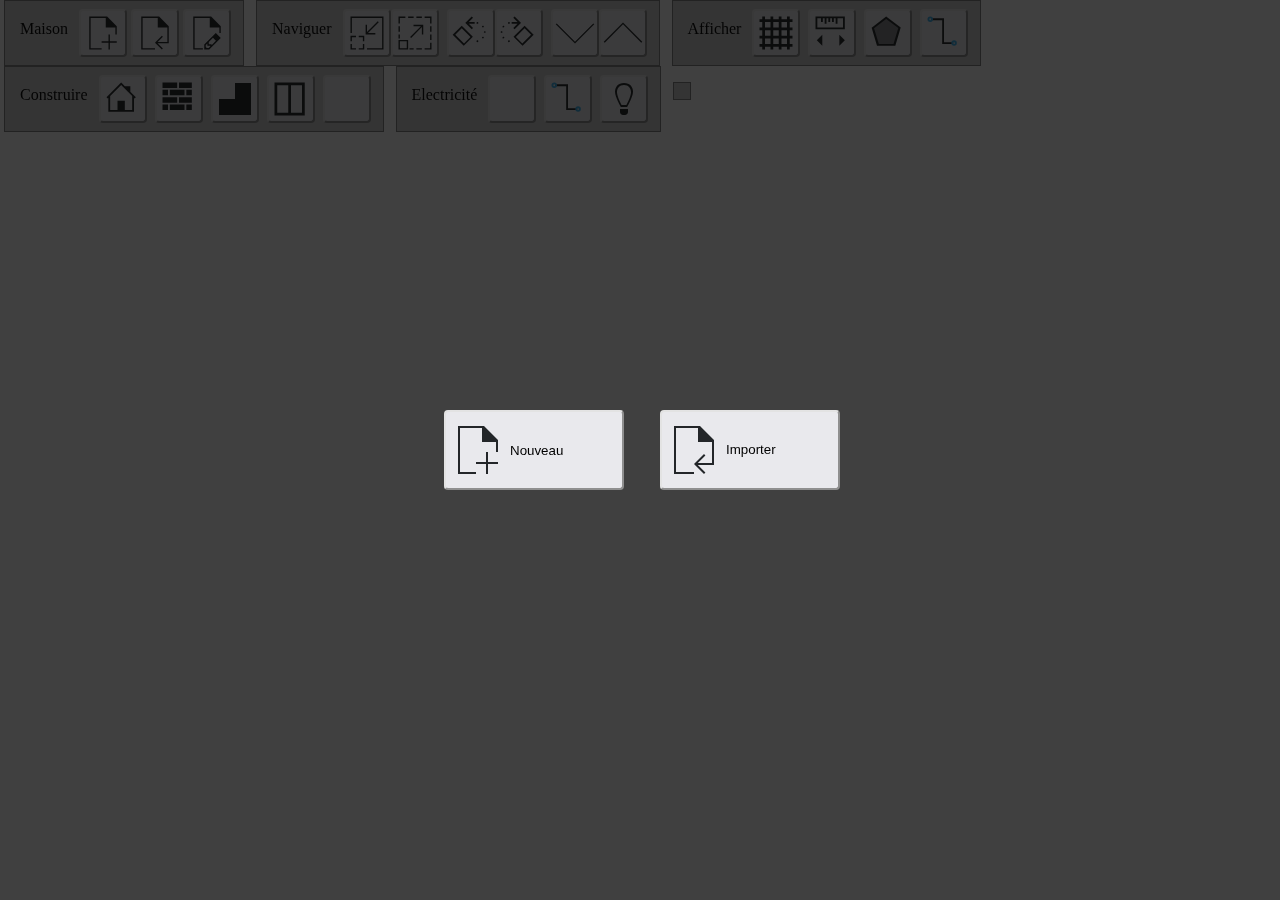
==== index.html @ d5105ff6 "v 0.1.0 initial push" ====
<!DOCTYPE html><html>
  <head>
    <meta http-equiv="Content-Type" content="text/html; charset=utf-8">
    <link rel="stylesheet" type="text/css" href="css/ihm.css">
    <link rel="stylesheet" type="text/css" href="css/textures.css">
    <link rel="stylesheet" type="text/css" href="css/plugs.css" title="plugs">
    <title>Plan maison</title>
    <script type="text/javascript" src="scripts/textures.js"></script>
    <script type="text/javascript" src="scripts/ihm.js"></script>
    <script type="text/javascript" src="scripts/draw.js"></script>
    <script type="text/javascript" src="scripts/floors.js"></script>
    <script type="text/javascript" src="scripts/walls.js"></script>
    <script type="text/javascript" src="scripts/rooms.js"></script>
    <script type="text/javascript" src="scripts/doors.js"></script>
    <script type="text/javascript" src="scripts/stairs.js"></script>
    <script type="text/javascript" src="scripts/plugs.js"></script>
    <script type="text/javascript" src="scripts/cables.js"></script>
    <script type="text/javascript" src="scripts/circuit.js"></script>
  </head>
  <body onload="init()" style="margin:0">
    <div class="load">
      <button class="new hide" title="Nouvelle maison" onclick="newHouse()">Nouveau</button>
      <label class="import hide" title="Importer d'un fichier">Importer<input id="upload" type="file" accept=".json,application/json" onchange="uploadHouse(event)"></label>
    </div>
    <div class="tools">
      <div class="block">
        <h1>Maison</h1>
        <button class="new" title="Nouvelle maison" onclick="newHouse()"></button>
        <label class="import" title="Importer d'un fichier"><input id="upload" type="file" accept=".json,application/json" onchange="uploadHouse(event)"></label>
        <div class="block local" title="Ouvrir" onclick="displHouseBloc(this)">
          <span class="hide">
            <select size="1" onchange="loadHouse(this.value)"></select>
            <button class="mini edit" title="Renommer" onclick="editHouse(document.querySelector('div.block.local select').value)"></button>
            <button class="mini export" title="Exporter dans un fichier" onclick="downloadHouse(document.querySelector('div.block.local select').value)"></button>
            <button class="mini delete" title="Supprimer cette maison" onclick="delHouse(document.querySelector('div.block.local select').value)"></button>
          </span>
        </div>
    </div>
    <div class="block">
      <h1>Naviguer</h1>
      <button class="zoomOut" title="Dézoomer" onclick="setZoom(zoom - .1)"></button>
      <button class="zoomIn" title="Zoomer" onclick="setZoom(zoom + .1)"></button>
      <button class="rotateL" title="Rotation anti-horaire" onclick="toggleRotation(-1)"></button>
      <button class="rotateR" title="Rotation horaire" onclick="toggleRotation(1)"></button>
      <button class="down" title="Passer à l'étage inférieur" onclick="down()"></button>
      <button class="up" title="Passer à l'étage supérieur" onclick="up()"></button>
    </div>
    <div class="block">
        <h1>Afficher</h1>
        <button class="grid" onclick="toggleGrid()" title="Afficher la grille"></button>
        <button class="side" onclick="toggleSide()" title="Afficher les cotes"></button>
        <button class="floorArea" onclick="toggleFloorArea()" title="Afficher les surfaces"></button>
        <button class="wire" onclick="toggleWire()" title="Afficher les gaines"></button>
    </div>
    <div class="block">
        <h1>Construire</h1>
        <div class="block etages" title="Construire les étages" onclick="displToolFloor()">
            <span id="etage" class="hide">
                <select size="1" onchange="setCurrentFloor(this.options[this.selectedIndex].value)" id="setFloor"></select>
                <button class="mini add" title="Créer un nouvel étage" onclick="editFloor('')"></button>
                <button class="mini edit" title="Modifier l'étage"  onclick="editFloor(document.getElementById('setFloor').options[document.getElementById('setFloor').selectedIndex].value)"></button>
            </span>
        </div>
        <div class="block murs" title="Construire les murs" onclick="displToolWall()">
            <span id="wall" class="hide">
                <select size="1" id="selWall" required><option></option></select>
                <button class="mini add" title="Créer un nouveau mur" onclick="createWall()"></button>
                <button class="mini edit" title="Modifier le mur"  onclick="editWall(document.getElementById('selWall').options[document.getElementById('selWall').selectedIndex].value)"></button>
            </span>
        </div>
        <div class="block pieces" title="Construire les pièces" onclick="displToolRoom()">
            <span id="piece" class="hide">
                <select size="1" id="selPiece"><option></option></select>
                <button class="mini add" title="Créer une nouvelle pièce" onclick="createRoom()"></button>
                <button class="mini edit" title="Modifier la pièce"  onclick="editRoom(document.getElementById('selPiece').options[document.getElementById('selPiece').selectedIndex].value)"></button>
            </span>
        </div>
        <div class="block doors" title="Construire les ouvertures" onclick="displToolDoor()">
            <span id="doors" class="hide">
                <select size="1" id="selDoor" onchange="doorSelectedChange(this)"><option></option></select>
                <button class="mini add" title="Ajouter une ouverture" onclick="editDoor('')"></button>
                <button class="mini edit" title="Modifier une ouverture"  onclick="editDoor(document.getElementById('selDoor').options[document.getElementById('selDoor').selectedIndex].value)"></button>
            </span>
        </div>
        <div class="block stairs" title="Insérer un escalier" onclick="displToolStairs()">
            <span id="stairs" class="hide">
                <select size="1" id="selStairs"><option></option></select>
                <button class="mini add" title="Ajouter un escalier" onclick="editStairs('')"></button>
                <button class="mini edit" title="Modifier l'escalier"  onclick="editStairs(document.getElementById('selStairs').options[document.getElementById('selStairs').selectedIndex].value)"></button>
            </span>
        </div>
    </div>
    <div class="block">
        <h1>Electricité</h1>
        <div class="block prises" title="Gérer les prises électriques" onclick="toggleDisplayPlugs()">
            <span id="prise" class="hide">
                <select size="1" id="selPrise" onchange="plugSelectedChange(this)"><option value=""></option></select>
                <button class="mini add" title="Ajouter une prise" onclick="editPlug('')"></button>
                <button class="mini edit" title="Modifier une prise" onclick="if(document.getElementById('selPrise').selectedIndex>0) editPlug(document.getElementById('selPrise').options[document.getElementById('selPrise').selectedIndex].value)"></button>
                <button class="mini find" title="Localiser une prise" onclick="return setFindPrise(document.getElementById('selPrise'))"></button>
            </span>
        </div>
        <div class="block gaines" title="Gérer les gaines électriques" onclick="toggleDisplayCables()">
            <span id="gaine" class="hide">
                <select size="1" id="selGaine" onchange="cableSelectedChange(this)"><option value=""></option></select>
                <button class="mini add" title="Créer une gaine" onclick="editCable('')"></button>
                <button class="mini edit" title="Modifier une gaine" onclick="if(document.getElementById('selGaine').selectedIndex>0) editCable(document.getElementById('selGaine').options[document.getElementById('selGaine').selectedIndex].value)"></button>
            </span>
        </div>
        <div class="block circuits" title="Gérer les circuits électriques"  onclick="toggleDisplayConnections()">
            <span id="circuit" class="hide">
                <select size="1" id="selCircuit" onchange="selCircuit(this)"><option value=""></option></select>
                <button class="mini add" title="Créer un circuit" onclick="editCircuit('')"></button>
                <button class="mini edit" title="Modifier un circuit" onclick="if(document.getElementById('selCircuit').selectedIndex>0) editCircuit(document.getElementById('selCircuit').options[document.getElementById('selCircuit').selectedIndex].value)"></button>
            </span>
        </div>
    </div>
    <div class="block" id="pos"></div>
    <div id="tableau"><!--img src="img/tableaux.png"><br-->
        <form name="floors" class="hide" onreset="return hideFloor()" onsubmit="saveFloor(this);return false" action="#">
          <table width="100%">
            <tr>
              <th>Étage #</th>
              <td><input type="text" name="id" size=3 disabled></td>
            </tr>
            <tr>
              <th>Nom</th>
              <td><input type="text" name="nom" required></td>
            </tr>
            <tr>
              <th>Ordre</th>
              <td><select name="ordre" size=1 required></select></td>
            </tr>
            <tr>
              <td colspan="2" style="text-align:center"><button title="Supprimer" onclick="return delFloor()" name="delBtn" class="delete"></button> <button type="reset" title="Annuler" class="cancel"></button> <button type="submit" title="Sauver" class="save"></button></td>
            <tr>
          </table>
        </form>
        <form name="walls" class="hide" onreset="return hideWall()" onsubmit="return saveWall(this)" >
          <table width="100%">
            <tr>
              <th>Mur #</th>
              <td><input type="text" name="id" size=3 disabled></td>
            </tr>
            <tr>
              <th>Nom</th>
              <td><input type="text" name="nom" required></td>
            </tr>
            <tr>
              <th>Type</th>
              <td><select size="1" name="type" required><option value="">-</option></select></td>
            </tr>
            <tr>
              <th>Positions</th>
              <td><select size="4" name="pos" onchange="return selPos('walls')"></select><br>
              <input type="text" name="newpos" size=9  onkeyup="return updPosLetter('walls')" onchange="updPosLetter('walls')"  pattern="([0-9]*\.[0-9]+|[0-9]+)x([0-9]*\.[0-9]+|[0-9]+)">
              <button class="mini add" title="Ajouter position" onclick="return addPos('walls')"></button>
              <button class="mini delete" title="Supprimer position" onclick="return delPos('walls')"></button>
              <button class="mini mouse" title="Indiquer à la souris" onclick="getPosition.move=(x,y)=>{document.forms['walls'].elements['newpos'].value=`${x}x${y}`;updPosLetter('walls')};getPosition.click=null;return false"></button></td>
            </tr>
            <tr>
              <td colspan="2" style="text-align:center"><button title="Supprimer" onclick="return delWall()" name="delBtn" class="delete"></button> <button type="reset" title="Annuler" class="cancel"></button> <button type="submit" title="Sauver" class="save"></button></td>
            <tr>
          </table>
        </form>
         <form name="room" class="hide" onreset="return hideRoom()" onsubmit="return saveRoom(this)">
          <table width="100%">
            <tr>
              <th>O #</th>
              <td><input type="text" name="id" size=3 disabled></td>
            </tr>
            <tr>
              <th>Nom</th>
              <td><input type="text" name="nom" required></td>
            </tr>
            <tr>
              <th>Type</th>
              <td><select size="1" name="type" required><option value="">-</option></select></td>
            </tr>
            <tr>
              <th>Positions</th>
              <td><select size="4" name="pos" onchange="return selPos('room')"></select><br>
              <input type="text" name="newpos" size=9 onchange="return selPos('room')" onkeyup="updPosLetter('room')"  pattern="([0-9]*\.[0-9]+|[0-9]+)x([0-9]*\.[0-9]+|[0-9]+)">
              <button class="mini add" title="Ajouter position" onclick="return addPos('room')"></button>
              <button class="mini delete" title="Supprimer position" onclick="return delPos('room')"></button>
              <button class="mini mouse" title="Indiquer à la souris" onclick="getPosition.move=(x,y)=>{document.forms['room'].elements['newpos'].value=`${x}x${y}`;updPosLetter('room')};getPosition.click=null;return false"></button></td>
            </tr>
            <tr>
              <td colspan="2" style="text-align:center"><button title="Supprimer" onclick="return delRoom()" name="delBtn" class="delete"></button> <button type="reset" title="Annuler" class="cancel"></button> <button type="submit" title="Sauver" class="save"></button></td>
            <tr>
          </table>
        </form>
         <form name="doors" class="hide" onreset="return hideDoor()" onsubmit="return saveDoor(this)">
          <table width="100%">
            <tr>
              <th>Ouvrant #</th>
              <td><input type="text" name="id" size=3 disabled></td>
            </tr>
            <tr>
              <th>Nom</th>
              <td><input type="text" name="nom" required></td>
            </tr>
            <tr>
              <th>Position</th>
              <td><input type="text" name="posX" size=4 pattern="([0-9]*\.[0-9]+|[0-9]+)" title="Numérique (avec séparateur .)" required onkeyup="drawDraftDoor()" onchange="drawDraftDoor()"> x <input type="text" name="posY" size=4 pattern="([0-9]*\.[0-9]+|[0-9]+)" title="Numérique (avec séparateur .)" required onkeyup="drawDraftDoor()" onchange="drawDraftDoor()"> cm<button class="mini mouse" title="Indiquer à la souris" onclick="getPosition.move=(x,y)=>{document.forms['doors'].elements['posX'].value=x;document.forms['doors'].elements['posY'].value=y;drawDraftDoor()};getPosition.click=null;return false"></button></td>
            </tr>
            <tr>
              <th>Largeur</th>
              <td><input type="text" name="width" onkeyup="drawDraftDoor()" size=4 pattern="([0-9]*\.[0-9]+|[0-9]+)" title="Numérique (avec séparateur .)" required onchange="drawDraftDoor()"> cm</td>
            </tr>
            <tr>
              <th>Rotation</th>
              <td><input type="text" name="angle" onkeyup="drawDraftDoor()" size=4 pattern="([0-9]*\.[0-9]+|[0-9]+)" title="Numérique (avec séparateur .)" required onchange="drawDraftDoor()">°</td>
            </tr>
            <tr>
              <th>Couleur</th>
              <td><input type="color" name="color" required onchange="drawDraftDoor()"></td>
            </tr>
            <tr>
              <th rowspan="2">Options</th>
              <td><select name="double" onchange="drawDraftDoor()" required><option value="false">Simple battant</option><option value="true">Double battant</option></select></td>
            </tr>
            <tr>
              <td><select name="gauche" onchange="drawDraftDoor()" required><option value="false">Poussant droit</option><option value="true">Poussant gauche</option></select></td>
            </tr>
            <tr>
              <td colspan="2" style="text-align:center"><button title="Supprimer" onclick="return delDoor()" name="delBtn" class="delete"></button> <button type="reset" title="Annuler" class="cancel"></button> <button type="submit" title="Sauver" class="save"></button></td>
            <tr>
          </table>
        </form>
         <form name="stairs" class="hide" onreset="return hideStairs()" onsubmit="return saveStairs(this)">
          <table width="100%">
            <tr>
              <th>Escalier #</th>
              <td><input type="text" name="id" size=3 disabled></td>
            </tr>
            <tr>
              <th>Nom</th>
              <td><input type="text" name="nom" required></td>
            </tr>
            <tr>
              <th>Position</th>
              <td><input type="text" name="posX" size=4 pattern="([0-9]*\.[0-9]+|[0-9]+)" title="Numérique (avec séparateur .)" required onkeyup="drawDraftStairs()" onchange="drawDraftStairs()"> x <input type="text" name="posY" size=4 pattern="([0-9]*\.[0-9]+|[0-9]+)" title="Numérique (avec séparateur .)" required onkeyup="drawDraftStairs()" onchange="drawDraftStairs()"> cm<button class="mini mouse" title="Indiquer à la souris" onclick="getPosition.move=(x,y)=>{document.forms['stairs'].elements['posX'].value=x;document.forms['stairs'].elements['posY'].value=y;drawDraftStairs()};getPosition.click=null;return false"></button></td>
            </tr>
            <tr>
              <th>Largeur</th>
              <td><input type="text" name="width" onkeyup="drawDraftStairs()" size=4 pattern="([0-9]*\.[0-9]+|[0-9]+)" title="Numérique (avec séparateur .)" required onchange="drawDraftStairs()"> cm</td>
            </tr>
            <tr>
              <th>Profondeur marche</th>
              <td><input type="text" name="step" onkeyup="drawDraftStairs()" size=4 pattern="([0-9]*\.[0-9]+|[0-9]+)" title="Numérique (avec séparateur .)" required onchange="drawDraftStairs()"> cm</td>
            </tr>
            <tr>
              <th>Rotation</th>
              <td><input type="text" name="angle" onkeyup="drawDraftStairs()" size=4 required onchange="drawDraftStairs()">°</td>
            </tr>
            <tr>
              <th>Géométrie</th>
              <td><select size="4" name="act" onchange="selAct()"></select><br> <button class="mini" onclick="return addActStraight()">↑</button> <button class="mini" onclick="return addActTurn()">↱</button> <button class="mini delete hide" onclick="return delAct()"></button> </td>
            </tr>
            <tr id="straight" class="hide">
              <td></td><td>↑ sur <input type="number" name="t" size="4" onchange="updActS(this)" > cm</td>
            </tr>
            <tr id="turn" class="hide">
              <td></td><td><select size="1" name="r" style="width:40px" onchange="updActT(this)"><option value="-180">↶</option><option value="-90">↰</option><option value="90">↱</option><option value="180">↷</option></select> en <input type="number" style="width:40px" name ="s" onchange="updActT(this)" onkeyup="updActT(this)" > marches</td>
            </tr>
            <tr>
              <td colspan="2" style="text-align:center"><button title="Supprimer" onclick="return delStairs()" name="delBtn" class="delete"></button> <button type="reset" title="Annuler" class="cancel"></button> <button type="submit" title="Sauver" class="save"></button></td>
            <tr>
          </table>
        </form>
        <form name="plugs" class="hide" onreset="return hidePlug()" onsubmit="return savePlug(this)">
          <table>
            <tr>
              <th>Prise #</th>
              <td><input type="text" name="id" size=3 disabled></td>
            </tr>
            <tr>
              <th>Nom</th>
              <td><input type="text" name="nom" required onchange="drawDraftPlug()"></td>
            </tr>
            <tr>
              <th>Type</th>
              <td><select size="1" name="type" required onchange="drawDraftPlug()"></select></td>
            </tr>
            <tr>
                <th>Étages</th>
              <td><select size="3" name="etage" multiple required></select></td>
            </tr>
            <tr>
              <th>Position</th>
              <td><input type="text" name="posX" size=4 pattern="([0-9]*\.[0-9]+|[0-9]+)" title="Numérique (avec séparateur .)" required onchange="drawDraftPlug()"> x <input type="text" name="posY" size=4 pattern="([0-9]*\.[0-9]+|[0-9]+)" title="Numérique (avec séparateur .)" required onchange="drawDraftPlug()"> cm<button class="mini mouse" title="Indiquer à la souris" onclick="getPosition.move=(x,y)=>{document.forms['plugs'].elements['posX'].value=x;document.forms['plugs'].elements['posY'].value=y;drawDraftPlug()};getPosition.click=()=>{drawDraftPlug()};return false"></button></td>
            </tr>
            <tr>
              <th>Rotation</th>
              <td><select size="1" name="rot" onchange="drawDraftPlug()"><option value="">0°</option><option value="r90">90°</option><option value="r180">180°</option><option value="r270">270°</option></select></button></td>
            </tr>
            <tr>
              <th rowspan="2">Éléments</th>
              <td><select size="3" name="p" multiple></select></td>
            </tr>
            <tr>
              <td><select size="1" name="selP"><option value=""></option></select>
              <button class="mini add" title="Ajouter prise" onclick="return addPlug()"></button>
              <button class="mini delete" title="Supprimer prise" onclick="return remPlug()"></button></td></td>
            </tr>
            <tr>
              <td colspan="2" style="text-align:center"><button title="Supprimer" onclick="return delPlug()" name="delBtn" class="delete"></button> <button type="reset" title="Annuler" class="cancel"></button> <button class="save" type="submit" title="Sauver"></button></td>
            <tr>
          </table>
        </form>
        <form name="gaine" class="hide" onsubmit="return saveCable(this)" onreset="return hideCable()" width="100%">
          <table width="100%">
            <tr>
              <th>Gaine #</th>
              <td><input type="text" name="id" size=3 disabled></td>
            </tr>
            <tr>
              <th>Diamètre</th>
              <td><input type="text" name="diam" size="4" pattern="([0-9]*\.[0-9]+|[0-9]+)" title="Numérique (avec séparateur .)" required onchange="drawDraftCable()">cm</td>
            </tr>
            <tr>
              <th>Prises</th>
            </tr>
            <tr>
              <td colspan="2"><select size="1" name="src" id="gainePriseSrc" onchange="getPosCable(this.value,true)" required><option></option></select> <button class="mini find" title="Localiser une prise" onclick="return setFindPrise(document.forms['gaine'].elements['src'])"></button></td>
            </tr>
            <tr>
              <td colspan="2"><select size="1" name="dst" id="gainePriseDst" onchange="getPosCable(this.value,false)" required><option></option></select> <button class="mini find" title="Localiser une prise" onclick="return setFindPrise(document.forms['gaine'].elements['dst'])"></button></td>
            </tr>
            <tr>
              <th>Positions</th>
              <td><select size="4" name="pos" onchange="selPosCable()"></select><br>
              <input type="text" name="newpos" size=9 onkeyup="updPosCable()" onchange="updPosCable()" pattern="([0-9]*\.[0-9]+|[0-9]+)x([0-9]*\.[0-9]+|[0-9]+)">
              <button class="mini add" title="Ajouter position" onclick="return addPosCable()"></button>
              <button class="mini delete" title="Supprimer position" onclick="return delPosCable()"></button>
              <button class="mini mouse" title="Indiquer à la souris" onclick="getPosition.move=(x,y)=>{document.forms['gaine'].elements['newpos'].value=`${x}x${y}`;updPosCable()};getPosition.click=drawDraftCable;return false"></button></td>
            </tr>
            <tr>
              <td colspan="2" style="text-align:center"><button title="Supprimer" onclick="return delCable()" name="delBtn" class="delete"></button> <button type="reset" title="Annuler" class="cancel"></button><button type="submit" title="Sauver" class="save"></button></td>
            </tr>
          </table>
        </form>
        <form name="circuit" class="hide" onsubmit="return saveCircuit(this)" onreset="return hideCircuit()" width="100%">
          <table width="100%">
            <tr>
              <th>Circuit #</th>
              <td><input type="text" name="id" size=3 disabled></td>
            </tr>
            <tr>
              <th>Nom</th>
              <td><input type="text" name="nom" required></td>
            </tr>
            <tr>
              <th>Prises</th>
              <td></td>
            </tr>
            <tr>
              <td colspan="2">
              <select size="4" name="prises"></select><br><select size="1" name="priseSel"><option></option></select>
                <button class="mini find" title="Localiser une prise" onclick="return setFindPrise(document.forms['circuit'].elements['priseSel'])"></button>
                <button class="mini add" title="Ajouter prise" onclick="return addSomethingToCircuit('priseSel','prises')"></button>
              <button class="mini delete" title="Supprimer prise" onclick="return removeSomethingFromCircuit('priseSel','prises')"></button></td>
            </tr>
            <tr>
              <th>Gaines</th>
              <td></td>
            </tr>
            <tr>
              <td colspan="2"><select size="4" name="gaines"></select><br><select size="1" name="gaineSel"><option value=""></option></select>
              <button class="mini add" title="Ajouter gaine" onclick="return addSomethingToCircuit('gaineSel','gaines')"></button>
              <button class="mini delete" title="Supprimer gaine" onclick="return removeSomethingFromCircuit('gaineSel','gaines')"></button></td>
            </tr>
            <tr>
              <td colspan="2" style="text-align:center"><button title="Supprimer" onclick="return delCircuit()" name="delBtn" class="delete"></button> <button type="reset" title="Annuler" class="cancel"></button><button type="submit" title="Sauver" class="save"></button></td>
            </tr>
          </table>
        </form>
      </div>
      </div>
    <canvas id="dessin"></canvas>
  </body>
</html>
---- css/ihm.css ----
img {
    vertical-align:middle;
}
table, tr, td, th {
    font-size:10pt;
}
form{
    border:solid lightgray 1px ;
    box-shadow:2px 2px 8px -1px lightslategray;
    background: mintcream;
    margin:15px
}
canvas#dessin {
    left:0px;
    top:0px;
    margin-top:66px;
    margin-right:300px
}
div.load {
    left:0px;
    top: 0px;
    margin : 0px;
    background: #000000bf;
    z-index:999;
    position:fixed;
    width : 100%;
    height : 100%;
    display: flex;
    align-items: center;
    justify-content: center;
    gap: 2em;
}
div.load button,div.load label {
    background-size : 64px;
    padding : 1px 4px 1px 64px;
    background-repeat: no-repeat;
    background-position: left;
    text-align : left;
    overflow : hidden;
    text-overflow: ellipsis;
    display: grid;
    align-content: center;
    justify-content: left;
}
div.load label {
    width : 108px;
    height : 74px;
}
div.load button {
    width : 180px;
    height : 80px;
}
button, label.import, div.block div.block  {
    background-color:#e9e9ed;
    border: 2px rgb(227, 227, 227) outset;
    font-family: Sans-Serif;
    font-size: 10pt;
    background-size: contain;
    background-repeat: no-repeat;
    background-position : left;
    margin : 0px;
    align-items: center;
    border-radius:4px;
}
button:hover, label.import:hover, div.block div.block:hover {
    background-color:#d0d0d7;
}
button.active {
    border-style : inset;
    background-position : 1px 1px;
}
input#upload{
    opacity:0;
    width : 1px; height : 1px;
}
div.tools {
    z-index:10;
    top:0px;
    left:0px;
    position:fixed; 
    background-color:white; 
    opacity:.95; 
    margin : 0px;
    width:100%;
    height:66px
}
div.block {
    background-color : rgba(192,192,192,.8);
    border : solid 1px gray;
    padding : 8px;
    display:inline-flex;
    margin: 0 4px;
    align-content : center;
}
div.block h1 {
    display: inline;
    font-family : 'Cantarell';
    font-size : 12pt;
    font-weight: normal;
    padding : 0 7px;
}
button {
    width: 48px; 
    height: 48px; 
    margin:0 4px;
}
label.import {
    width: 44px; 
    height: 44px; 
}
button.mini {
    width: 22px; 
    height: 22px;
    margin:0 1px;
    
}
div.block div.block {
    height: 44px; 
    padding : 0 0 0 44px;
    margin:0 4px;
}
div.block span {
    display:flex;
    align-items:center;
}
div.block span * {
    margin:.2em;
}

div#tableau {
    z-index:9;
    top:66px; 
    left:calc( 100% - 300px );
    width:300px;
    height: calc( 100% - 66px );
    background-color:white;
    position:fixed;
    overflow-y:scroll;
}
div#tableau select {
    width:100%;
}
div#tableau select[size="1"] {
    width:calc(100% - 48px );
}
.hide {
    display:none!important;
}
.r90 {
    transform:rotate(90deg);
}
.r180 {
    transform:rotate(180deg);
}
.r270 {
    transform:rotate(270deg);
}
button.new {
    background-image : url([data-uri]);
}
.local {
    background-image : url([data-uri]);
}
.import {
    background-image : url([data-uri]);
}
button.edit {
    background-image: url([data-uri]);     
}
button.export {
    background-image : url([data-uri]);
}
button.delete {
    background-image: url([data-uri]);
}
button.zoomOut {
    background-image: url([data-uri]);
    margin-right:0;
}
button.zoomIn {
    background-image: url([data-uri]);
    margin-left:0;
}
button.rotateL {
    background-image: url([data-uri]);
    margin-right:0;
}
button.rotateR {
    background-image: url([data-uri]);
    margin-left:0;
}
button.up {
    background-image: url([data-uri]);
    margin-left:0;
}
button.down {
    background-image: url([data-uri]);
    margin-right:0;
}
button.grid {
    background-image: url([data-uri]);
}
button.side {
    background-image: url([data-uri]);
}
button.floorArea {
    background-image: url([data-uri]);
}
button.wire, div.block.gaines {
    background-image: url([data-uri]);
}
div.block.etages {
    background-image: url([data-uri]);
}
div.block.murs {
    background-image: url([data-uri]);
}
div.block.pieces {
    background-image: url([data-uri]);
}
div.block.doors {
    background-image: url([data-uri]);
}
div.block.prises {
    background-image: url('../img/ihm/network-disconnect.png');
}
div.block.circuits {
    background-image: url([data-uri]);
}
button.save {
    background-image: url([data-uri]);
}
button.cancel {
    background-image: url([data-uri]);
}
button.add {
    background-image: url([data-uri]);     
}
button.find {
    background-image: url([data-uri]);     
}
button.mouse {
    background-image: url([data-uri]);     
}
---- css/textures.css ----
.pr {
    position:absolute;
    transition: transform .2s;
}
.pr.zoom:hover {
    transform:scale(4)!important;
}
.pr:hover {
    z-index:255;
}
div.pr.v2.zoom.r90 {
  transform: rotate(90deg);
}
div.pr.v2.zoom.r180 {
  transform: rotate(180deg);
}
div.pr.v2.zoom.r270 {
  transform: rotate(270deg);
}
div.pr.v2.zoom.r90.highlight {
  transform: rotate(90deg) scale(1.5);
}
div.pr.v2.zoom.r180.highlight {
  transform: rotate(180deg) scale(1.5);
}
div.pr.v2.zoom.r270.highlight {
  transform: rotate(270deg) scale(1.5);
}
div.pr.v2.highlight { filter: drop-shadow(0 0 5px darkred) drop-shadow(0 0 15px red); } 
div.pr.v2 span.highlight { filter: drop-shadow(0 0 2px darkred) drop-shadow(0 0 4px red); }
.pr.zoom.highlight {
    transform:scale(1.5);
    z-index:254;
}
.pr.highlight.rouge {
    box-shadow: 0px 0px 22px 8px rgba(255, 0,0, 0.71);
}
.pr.highlight.vert {
    box-shadow: 0px 0px 22px 8px rgba(0, 255,0, 0.71);
}  
.pr.highlight.bleu {
    box-shadow: 0px 0px 22px 8px rgba(0, 0, 255, 0.71);
}

div.pr.prise, div.pr.sortiecable {
    width :19px;
    height:19px;
    border-radius:9.5px;
}
div.pr.prise {
    background : url("../img/prise.png") center/cover;
}
div.pr.sortiecable {
    background : url("../img/sortie-cable.png") center/cover;
}
div.pr.poussoir {
    width :15px;
    height:15px;
    border-radius:7.5px;
    background : url("../img/poussoir.png") center/cover;
}
div.pr.vmc {
    width :40px;
    height:40px;
    border-radius:20px;
    background : url("../img/vmc.png") center/cover;
}
div.pr.plafonnier {
    width :26px;
    height:26px;
    border-radius:13px;
    background : url("../img/plafonnier.png") center/cover;
}
div.pr.applique1, div.pr.applique3 {
    width :26px;
    height:15px;
}
div.pr.applique2, div.pr.applique4 {
    width :15px;
    height:26px;
}
div.pr.applique1 {
    border-radius:13px 13px 0px 0px;
    background : url("../img/applique1.png") center/cover;
}
div.pr.applique3 {
    border-radius:0px 0px 13px 13px;
    background : url("../img/applique3.png") center/cover;
}
div.pr.applique2 {
    border-radius: 0px 13px 13px 0px;
    background : url("../img/applique2.png") center/cover;
}
div.pr.applique4 {
    border-radius: 13px 0px 0px 13px;
    background : url("../img/applique4.png") center/cover;
}
div.pr.xlr, div.pr.rj45 {
    width :20px;
    height:20px;
    border-radius:10px;            
}
div.pr.xlr {
    background : url("../img/xlr.png") center/cover;
}
div.pr.rj45 {
    background : url("../img/rj45.png") center/cover;
}

.pr img {
    height:100%;
}
---- css/plugs.css ----
div.pr.v2 {
 background-size:contain;
 border-radius:calc( 17px * .08);
 padding:calc(11px *.08) calc(42.5px * .08);
 width:calc(316px * .08);
 height:calc(342px * .08);
 margin:calc(-182px * .08) 0 0 calc(-200.5px * .08);
 line-height:0;
 border:0;
}
div.pr.v2 span {
 background-size:contain;
 border-radius:calc(122px * .08);
 width:calc(244px * .08);
 height:calc(244px * .08);
 display:inline-block;
 margin: calc(49px * .08) calc(35.5px * .08);
}
div.pr.v2.Plaque_1x2, div.pr.v2.Plaque_1x3, div.pr.v2.Plaque_1x4 {
 padding:calc(42.5px * .08) calc(11px *.08);
}
div.pr.v2.Plaque_1x2 span, div.pr.v2.Plaque_1x3 span, div.pr.v2.Plaque_1x4 span{
 margin: calc(35.5px * .08) calc(49px * .08);
}
div.pr.v2.Plaque_1x1 {
 background-image : url([data-uri]);
}
div.pr.v2.Plaque_1x2 {
 background-image : url([data-uri]);
 width:calc( 342px * .08);
 height:calc( 630px * .08);
 margin:calc( -357.5px * .08) 0 0 calc( -182px * .08);
}
div.pr.v2.Plaque_1x3 {
  background-image : url([data-uri]);
  width:calc( 342px * .08);
  height:calc( 945px * .08);
  margin:calc( -515px * .08) 0 0 calc( -182px * .08);
}

div.pr.v2.Plaque_1x4 {
  background-image : url([data-uri]); 
  width:calc( 342px * .08);
  height:calc( 1260px * .08);
  margin:calc( -672.5px * .08) 0 0 calc( -182px * .08);
}
div.pr.v2.Plaque_2x1 {
 background-image : url([data-uri]);
 height:calc( 342px * .08);
 width:calc( 630px * .08);
 margin:calc( -182px * .08) 0 0 calc( -357.5px * .08);
}
div.pr.v2.Plaque_2x2 {
background-image : url([data-uri]);
 width:calc( 630px * .08);
 height:calc( 684px * .08);
 margin:calc( -353px * .08) 0 0 calc( -357.5px * .08);
}
div.pr.v2.Plaque_3x1 {
 background-image : url([data-uri]);
 width:calc( 945px * .08);
 margin-left:calc( -515px * .08);
}
div.pr.v2.Plaque_3x2 {
 background-image : url([data-uri]);
 width:calc( 945px * .08);
 height:calc( 684px * .08);
 margin:calc( -353px * .08) 0 0 calc( -515px * .08);
}
div.pr.v2.Plaque_4x1 {
 background-image : url([data-uri]);
 width:calc( 1260px * .08);
 margin-left:calc( -672.5px * .08);
}
div.pr.v2.DCL {
 background-image : url([data-uri]);
 width:calc( 300px * .08);
 height:calc( 300px * .08);
 border-radius:calc( 150px * .08);
 margin:calc( -150px * .08);
 padding:0
}
div.pr.v2 span.Prise_2P\+T {
 background-image : url([data-uri]);
}
div.pr.v2 span.Poussoir, div.pr.v2 span.Va_\26_vient {
 background-image : url([data-uri]);  
}
div.pr.v2 span.Poussoir_lumineux, div.pr.v2 span.Va_\26_vient_lumineux {
 background-image : url([data-uri]);
}
div.pr.v2 span.Store {
 background-image : url([data-uri]);
}
div.pr.v2 span.XLR_male {
 background-image : url([data-uri]);
}
div.pr.v2 span.XLR_femelle {
 background-image : url([data-uri]);
}
div.pr.v2 span.RJ45 {
 background-image : url([data-uri]);
}
div.pr.v2 span.RJ45_gauche {
 background-image : url([data-uri]);
 width:calc(122px * .08);
 border-radius:calc(122px * .08) 0 0 calc(122px * .08);
 margin-right : 0;
}
div.pr.v2 span.RJ45_droit {
 background-image : url([data-uri]);
 width:calc(122px * .08);
 border-radius: 0 calc(122px * .08) calc(122px * .08) 0;
 margin-left: 0;
}
div.pr.v2 span.Double_poussoir_gauche, div.pr.v2 span.Double_va_\26_vient_gauche {
 background-image : url([data-uri]);
 width:calc(122px * .08);
 border-radius:calc(122px * .08) 0 0 calc(122px * .08);
 margin-right : 0;
}
div.pr.v2 span.Double_poussoir_droit, div.pr.v2 span.Double_va_\26_vient_droit {
 background-image : url([data-uri]);
 width:calc(122px *.08);
 border-radius: 0 calc(122px * .08) calc(122px * .08) 0;
 margin-left: 0;
}
div.pr.v2 span.Double_poussoir_lumineux_gauche, div.pr.v2 span.Double_va_\26_vient_lumineux_gauche {
 background-image : url([data-uri]);
 width:calc(122px * .08);
 border-radius:calc(122px * .08) 0 0 calc(122px * .08);
 margin-right : 0;
}
div.pr.v2 span.Double_poussoir_lumineux_droit, div.pr.v2 span.Double_va_\26_vient_lumineux_droit {
 background-image : url([data-uri]);
 width:calc(122px * .08);
 border-radius: 0 calc(122px * .08) calc(122px * .08) 0;
 margin-left: 0;
}

div.pr.v2.Tableau_13_modules {
background-image : url([data-uri]);
width:300px; 
height:calc(300px * 160 / 457);
padding :1px;
margin:20px 0;
position:relative;
border-radius:0;
}
div.pr.v2.Tableau_RJ45 {
background-image : url([data-uri]);
width:calc(250px - 328px * 250 / 976); 
height:calc(250px * 63 / 976);
position:relative;
border-radius:0;
margin:20px 25px;
padding: calc(53px*250/976) calc(164px*250/976);
}
div.pr.v2 span.Différentiel_40A, div.pr.v2 span.Différentiel_64A {
  width:calc(298px*2/13);
  height:calc(298px*40/117);
  margin:0;border-radius:0;
}
div.pr.v2 span.Disjoncteur_16A, div.pr.v2 span.Disjoncteur_20A, div.pr.v2 span.Disjoncteur_32A, div.pr.v2 span.Obturateur_1_module, div.pr.v2 span.Télérupteur{
  width:calc(298px/13);
  height:calc(298px*40/117);
  margin:0;border-radius:0;
}
div.pr.v2 span.Différentiel_40A {
 background-image : url([data-uri]);
}
div.pr.v2 span.Différentiel_64A {
 background-image : url([data-uri]);
}
div.pr.v2 span.Disjoncteur_16A {
 background-image : url([data-uri]);
}
div.pr.v2 span.Disjoncteur_20A {
 background-image : url([data-uri]);
}
div.pr.v2 span.Disjoncteur_32A {
  background-image : url([data-uri]);
}
div.pr.v2 span.Obturateur_1_module {
  background-image : url([data-uri]);
}
div.pr.v2 span.Télérupteur {
  background-image : url([data-uri]);
}
div.pr.v2 span.Keystone_RJ45 {
  background-image : url([data-uri]);
  border-radius:0;  
  height:calc(63px * 250 / 976);
  width:calc(63px * 250 / 976);
  margin:0 calc(9px * 250 / 976);
}
div.pr.v2.Invisible, div.pr.v2 span.vide {
  width:0;height:0;
}

div.pr.v2.Dérivation_carrée {
  background-image : url([data-uri]);
 width:calc(380px * .08);
 height:calc(380px * .08);
 margin:calc(-160px* .08) 0 0 calc(-160px * .08);
 padding:0;
}
div.pr.v2 span.Sortie_de_câble {
  background-image : url([data-uri]);
}

div.pr.v2.VMC {
  background-image : url([data-uri]);
 width:calc( 600px * .08);
 height:calc(600px * .08);
 margin:calc(-300px* .08) 0 0 calc(-300px * .08);
 padding:0;
}
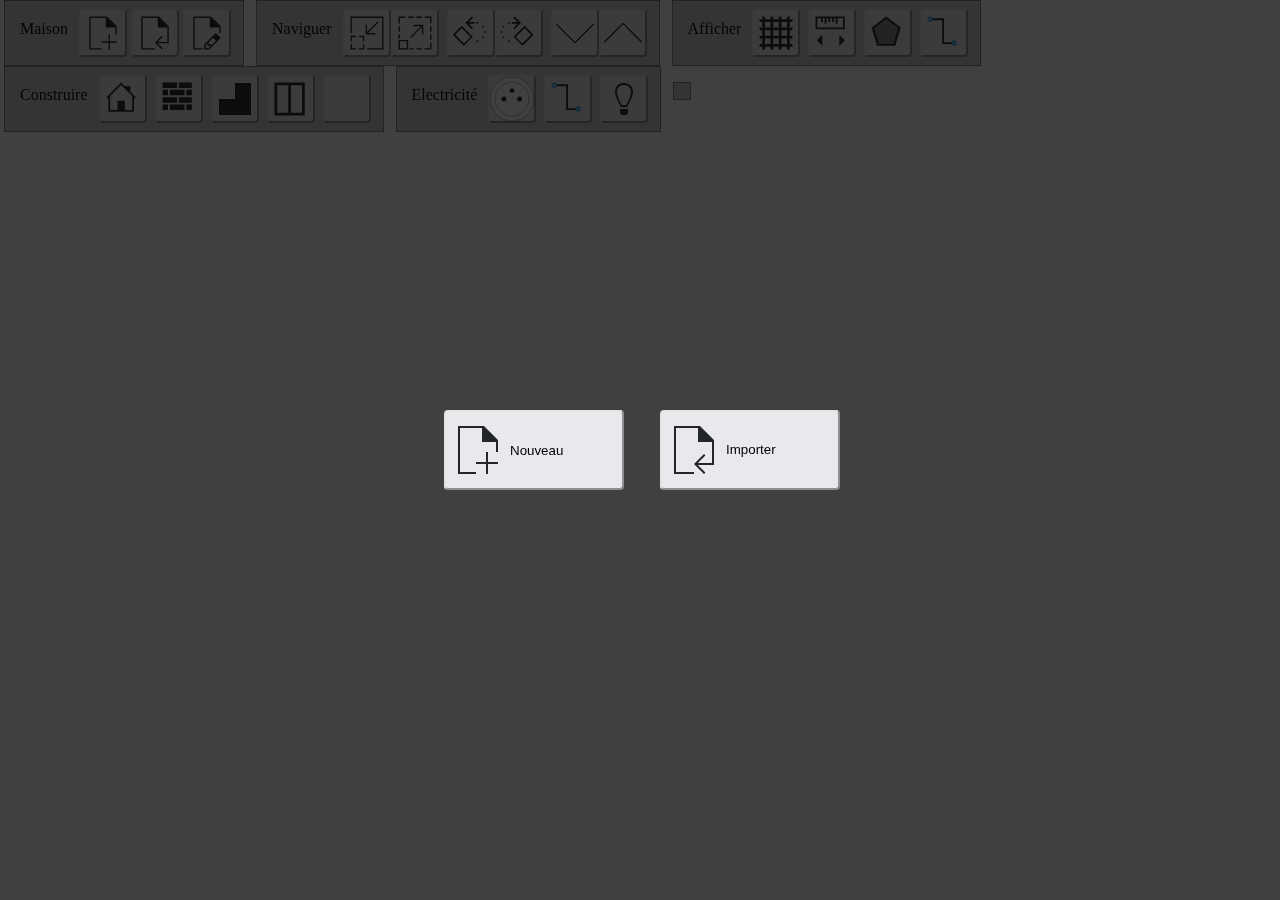
==== commit 66787355: "Ergonomie" ====
--- a/index.html
+++ b/index.html
@@ -63,14 +63,14 @@
         </div>
         <div class="block murs" title="Construire les murs" onclick="displToolWall()">
             <span id="wall" class="hide">
-                <select size="1" id="selWall" required><option></option></select>
+                <select size="1" id="selWall" onchange="document.querySelector('div.block.murs button.edit').disabled=this.value==''" required><option></option></select>
                 <button class="mini add" title="Créer un nouveau mur" onclick="createWall()"></button>
                 <button class="mini edit" title="Modifier le mur"  onclick="editWall(document.getElementById('selWall').options[document.getElementById('selWall').selectedIndex].value)"></button>
             </span>
         </div>
         <div class="block pieces" title="Construire les pièces" onclick="displToolRoom()">
             <span id="piece" class="hide">
-                <select size="1" id="selPiece"><option></option></select>
+                <select size="1" id="selPiece" onchange="document.querySelector('div.block.pieces button.edit').disabled=this.value==''"><option></option></select>
                 <button class="mini add" title="Créer une nouvelle pièce" onclick="createRoom()"></button>
                 <button class="mini edit" title="Modifier la pièce"  onclick="editRoom(document.getElementById('selPiece').options[document.getElementById('selPiece').selectedIndex].value)"></button>
             </span>
@@ -84,7 +84,7 @@
         </div>
         <div class="block stairs" title="Insérer un escalier" onclick="displToolStairs()">
             <span id="stairs" class="hide">
-                <select size="1" id="selStairs"><option></option></select>
+                <select size="1" id="selStairs" onchange="document.querySelector('div.block.stairs button.edit').disabled=this.value==''"><option></option></select>
                 <button class="mini add" title="Ajouter un escalier" onclick="editStairs('')"></button>
                 <button class="mini edit" title="Modifier l'escalier"  onclick="editStairs(document.getElementById('selStairs').options[document.getElementById('selStairs').selectedIndex].value)"></button>
             </span>
--- a/css/ihm.css
+++ b/css/ihm.css
@@ -69,6 +69,11 @@
     border-style : inset;
     background-position : 1px 1px;
 }
+div.block div.block.disabled, select:disabled, button:disabled,div.block  div.block.disabled:hover {
+    background-color:#d0d0d7;
+    border:solid gray 0.1px;  
+    filter: opacity(75%) blur(1px);
+}
 input#upload{
     opacity:0;
     width : 1px; height : 1px;
@@ -222,7 +227,7 @@
     background-image: url([data-uri]);
 }
 div.block.prises {
-    background-image: url('../img/ihm/network-disconnect.png');
+   /* background-image: url('../img/ihm/network-disconnect.png');*/
 }
 div.block.circuits {
     background-image: url([data-uri]);
--- a/css/plugs.css
+++ b/css/plugs.css
@@ -80,7 +80,7 @@
  margin:calc( -150px * .08);
  padding:0
 }
-div.pr.v2 span.Prise_2P\+T {
+div.pr.v2 span.Prise_2P\+T, div.block.prises {
  background-image : url([data-uri]);
 }
 div.pr.v2 span.Poussoir, div.pr.v2 span.Va_\26_vient {
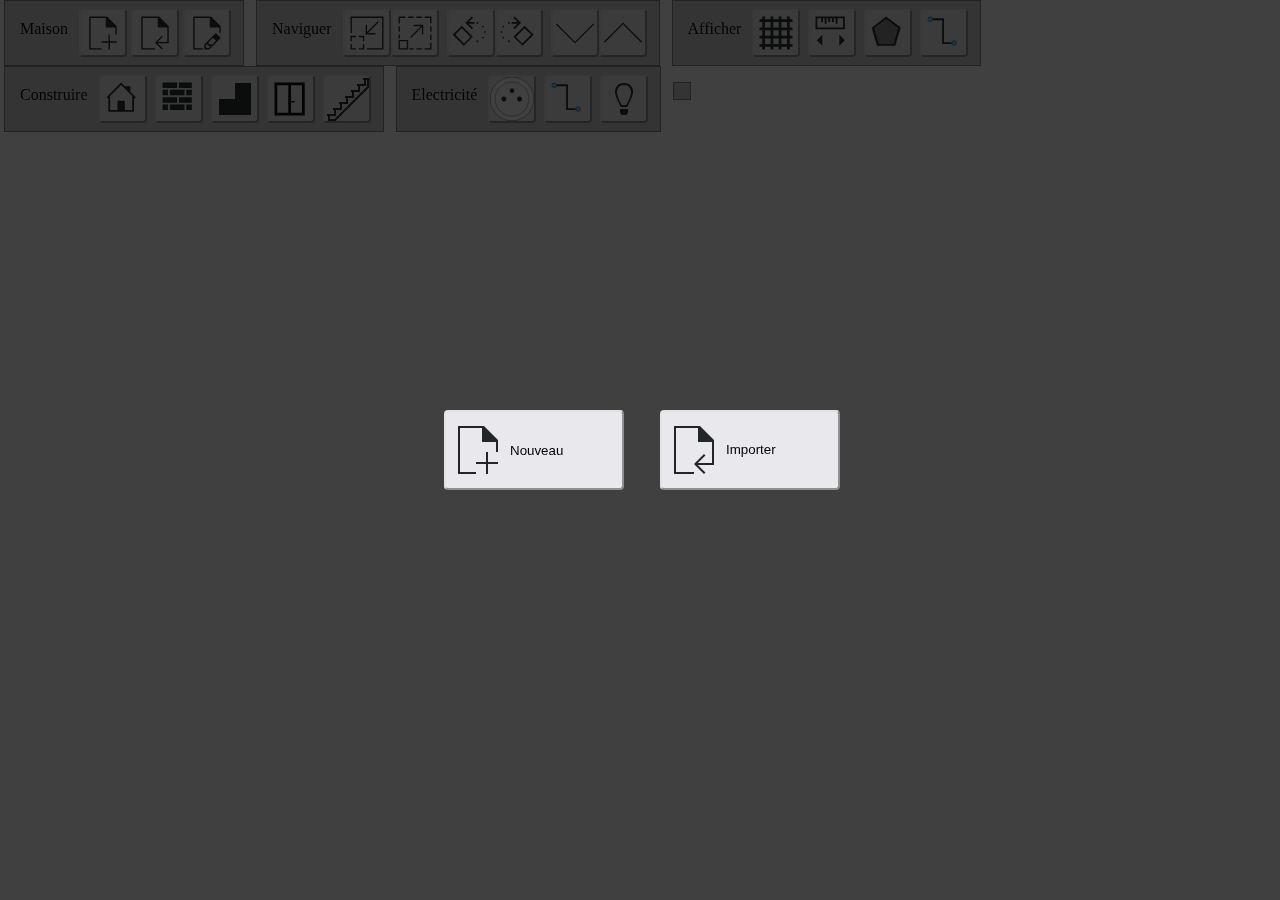
==== commit a532ca87: "ergo" ====
--- a/index.html
+++ b/index.html
@@ -357,7 +357,7 @@
             </tr>
             <tr>
               <td colspan="2">
-              <select size="4" name="prises"></select><br><select size="1" name="priseSel"><option></option></select>
+              <select size="4" name="prises" onchange="selCirChange(this)"></select><br><select size="1" name="priseSel" onchange="selCirChange(this)"><option></option></select>
                 <button class="mini find" title="Localiser une prise" onclick="return setFindPrise(document.forms['circuit'].elements['priseSel'])"></button>
                 <button class="mini add" title="Ajouter prise" onclick="return addSomethingToCircuit('priseSel','prises')"></button>
               <button class="mini delete" title="Supprimer prise" onclick="return removeSomethingFromCircuit('priseSel','prises')"></button></td>
@@ -367,7 +367,7 @@
               <td></td>
             </tr>
             <tr>
-              <td colspan="2"><select size="4" name="gaines"></select><br><select size="1" name="gaineSel"><option value=""></option></select>
+              <td colspan="2"><select size="4" name="gaines" onchange="selCirChange(this)"></select><br><select size="1" name="gaineSel" onchange="selCirChange(this)"><option value=""></option></select>
               <button class="mini add" title="Ajouter gaine" onclick="return addSomethingToCircuit('gaineSel','gaines')"></button>
               <button class="mini delete" title="Supprimer gaine" onclick="return removeSomethingFromCircuit('gaineSel','gaines')"></button></td>
             </tr>
--- a/css/ihm.css
+++ b/css/ihm.css
@@ -224,7 +224,10 @@
     background-image: url([data-uri]);
 }
 div.block.doors {
-    background-image: url([data-uri]);
+    background-image: url([data-uri]);
+}
+div.block.stairs {
+    background-image: url([data-uri]);
 }
 div.block.prises {
    /* background-image: url('../img/ihm/network-disconnect.png');*/
